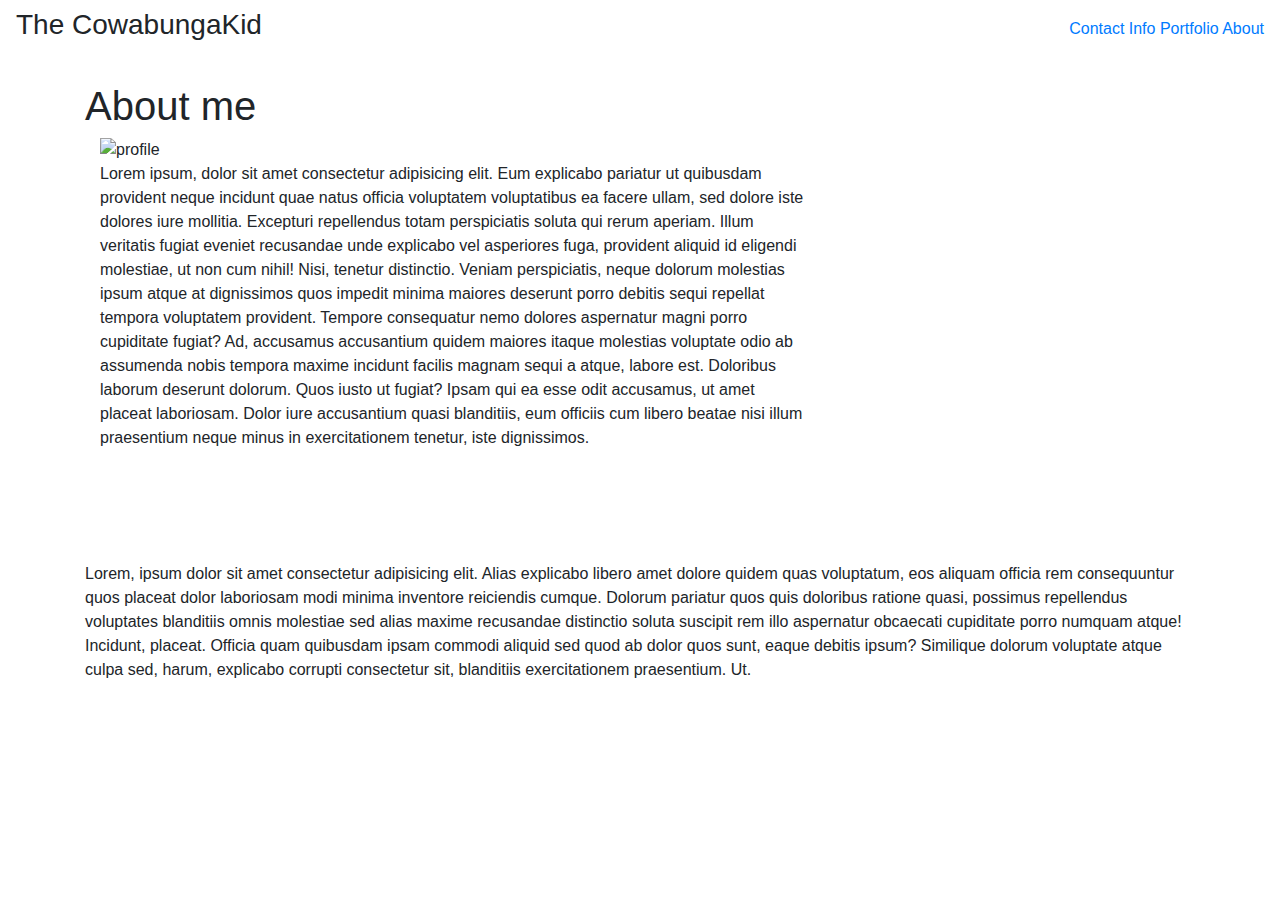
==== index.html @ 83154c3e "git commit" ====
<!DOCTYPE html>
<html lang="en">
<head>
    <meta charset="UTF-8">
    <meta name="viewport" content="width=device-width, initial-scale=1,  user-scalable=no">
    <title>The CowabungaKid</title>
    <link rel="stylesheet" href="https://stackpath.bootstrapcdn.com/bootstrap/4.3.1/css/bootstrap.min.css" integrity="sha384-ggOyR0iXCbMQv3Xipma34MD+dH/1fQ784/j6cY/iJTQUOhcWr7x9JvoRxT2MZw1T" crossorigin="anonymous"> 
    <link rel="stylesheet" href="style.css">
</head>
<body>
    <nav class="navbar">
    <h3>The CowabungaKid</h3>
    
    <div class="navBtns">
       <a class="aOne" href="contact.html">Contact Info</a>
       <a class="aOne" href="portfolio.html">Portfolio</a>
       <a class="aOne" href="index.html">About</a>
    </div>

    </nav> 
<br>

<aside class="container">
    <h1 class="pageHeader">About me</h1>
    <img class="col-md-4" src="https://img.huffingtonpost.com/asset/579f38881200007404a54711.jpeg?ops=crop_0_104_736_464,scalefit_630_noupscale" alt="profile">
    <p class="col-lg-8">Lorem ipsum, dolor sit amet consectetur adipisicing elit. Eum explicabo pariatur ut quibusdam provident neque incidunt quae natus officia voluptatem voluptatibus ea facere ullam, sed dolore iste dolores iure mollitia.
    Excepturi repellendus totam perspiciatis soluta qui rerum aperiam. Illum veritatis fugiat eveniet recusandae unde explicabo vel asperiores fuga, provident aliquid id eligendi molestiae, ut non cum nihil! Nisi, tenetur distinctio.
    Veniam perspiciatis, neque dolorum molestias ipsum atque at dignissimos quos impedit minima maiores deserunt porro debitis sequi repellat tempora voluptatem provident. Tempore consequatur nemo dolores aspernatur magni porro cupiditate fugiat?
    Ad, accusamus accusantium quidem maiores itaque molestias voluptate odio ab assumenda nobis tempora maxime incidunt facilis magnam sequi a atque, labore est. Doloribus laborum deserunt dolorum. Quos iusto ut fugiat?
    Ipsam qui ea esse odit accusamus, ut amet placeat laboriosam. Dolor iure accusantium quasi blanditiis, eum officiis cum libero beatae nisi illum praesentium neque minus in exercitationem tenetur, iste dignissimos.
</p>

<br>
<br>
<br>
<br>

    <div class="container2">
        <p id ="lowerP">Lorem, ipsum dolor sit amet consectetur adipisicing elit. Alias explicabo libero amet dolore quidem quas voluptatum, eos aliquam officia rem consequuntur quos placeat dolor laboriosam modi minima inventore reiciendis cumque.
        Dolorum pariatur quos quis doloribus ratione quasi, possimus repellendus voluptates blanditiis omnis molestiae sed alias maxime recusandae distinctio soluta suscipit rem illo aspernatur obcaecati cupiditate porro numquam atque! Incidunt, placeat.
        Officia quam quibusdam ipsam commodi aliquid sed quod ab dolor quos sunt, eaque debitis ipsum? Similique dolorum voluptate atque culpa sed, harum, explicabo corrupti consectetur sit, blanditiis exercitationem praesentium. Ut.</p>
        </div>
</aside>

</body>
</html>
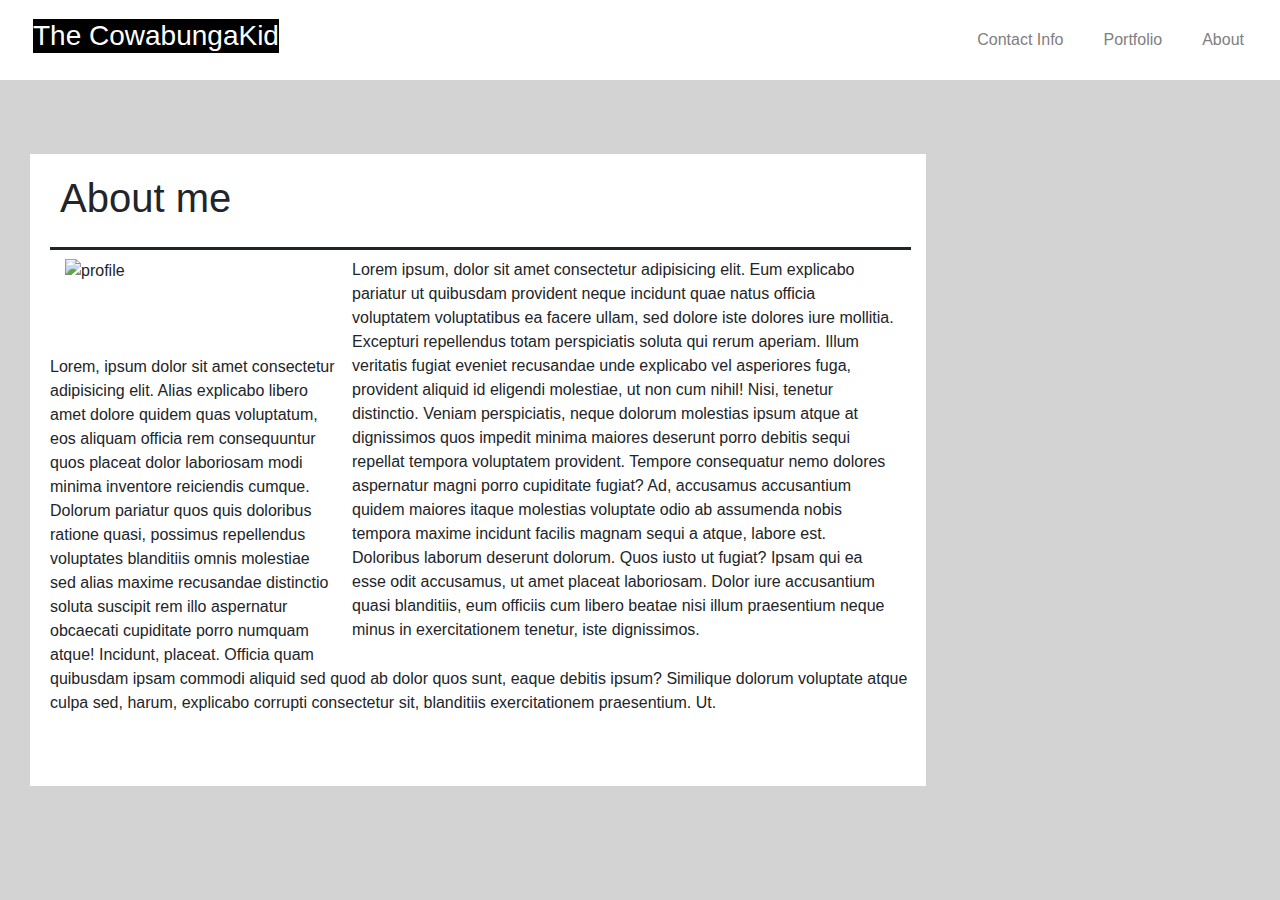
==== commit 45712b5f: "css" ====
--- a/style.css
+++ b/style.css
@@ -0,0 +1,124 @@
+body {
+    background-color: lightgray;
+    border-bottom-style: solid;
+    border-color: black;
+    border-bottom: 20px;
+}
+
+.navbar {
+    background-color: white;
+    padding-left :30px;
+}
+
+.container {
+    background-color: white;
+    max-width: 70%;
+    min-height: 80%;
+    margin-left: 30px;
+    margin-top: 50px;
+    margin-bottom :50px;
+    padding-left: 20px;
+    padding-top : 20px;
+    padding-bottom :30px;
+}
+
+a { 
+    float: left;
+    color :grey;
+   }
+
+   .aOne {
+    padding :200px, 200px, 200px, 200px;
+    margin :20px
+   }
+
+   a:hover {
+       color :black;
+   }
+   a:focus {
+       color :black;
+   }
+   
+   a:active {
+    color: black;
+}
+
+img {
+       width :320px;
+       height :320px
+   }
+
+h3 {
+    color: white;
+    background-color: black;
+    border-style: solid;
+}
+
+.col-lg-4 {
+     float: left;
+ }
+ .col-lg-8 {
+     float :right;
+
+ }
+ .container2 {
+     padding-bottom: 25px;
+ } 
+
+ #lowerP {
+     padding :20px, 10px, 20px, 10px;
+     margin :20px, 10px, 20px, 10px;
+
+ }
+
+ .jumbotron {
+     background-color: white;
+     max-width: 65%;
+     min-height: 80%;
+     margin-left: 30px;
+     margin-top: 50px;
+     margin-bottom :50px;
+     padding-left: 20px;
+     padding-top : 20px;
+     padding-bottom :30px;
+ }
+
+ .pageHeader {
+    padding-top :0px;
+    padding-bottom: 25px;
+    padding-left: 10px;
+    border-bottom-style: solid;
+ }
+
+ #submitButton {
+     color :white;
+     background-color: green;
+     text-align: center;
+ }
+
+ .bortSampson {
+     width :250px;
+     height: 250px;
+     float: left;
+     border-color :black;
+     padding-top:25px;
+ }
+
+ .jumbotron2 {
+    background-color: white;
+    /*padding :20px, 10px, 20px, 10px;*/
+     float: left;
+     margin-left :25px;
+     margin-top :50px;
+     margin-bottom: 20px;
+     max-width :50%;
+     max-height :85%;  
+
+ }
+
+.portfoliopageHeader {
+    padding-top :20px;
+    padding-bottom: 25px;
+    padding-left: 10px;
+    border-bottom-style: solid;
+ }